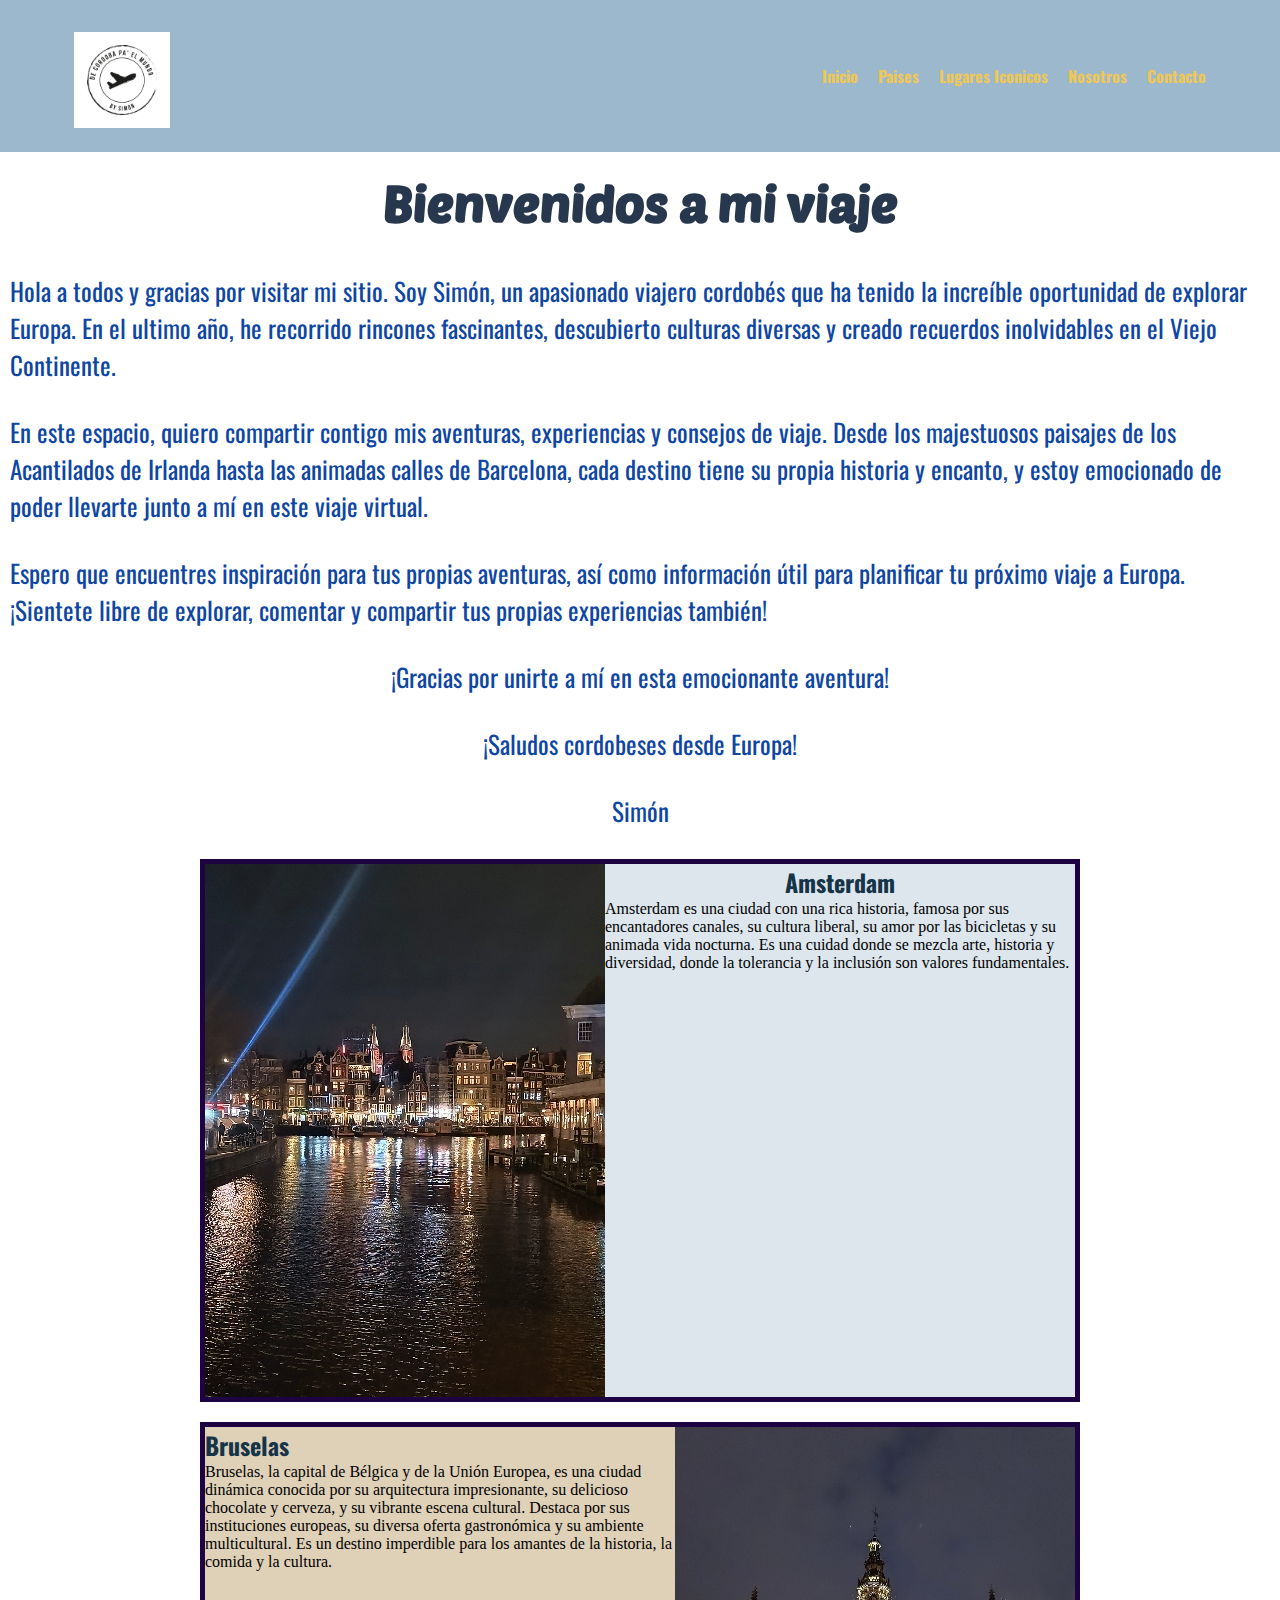
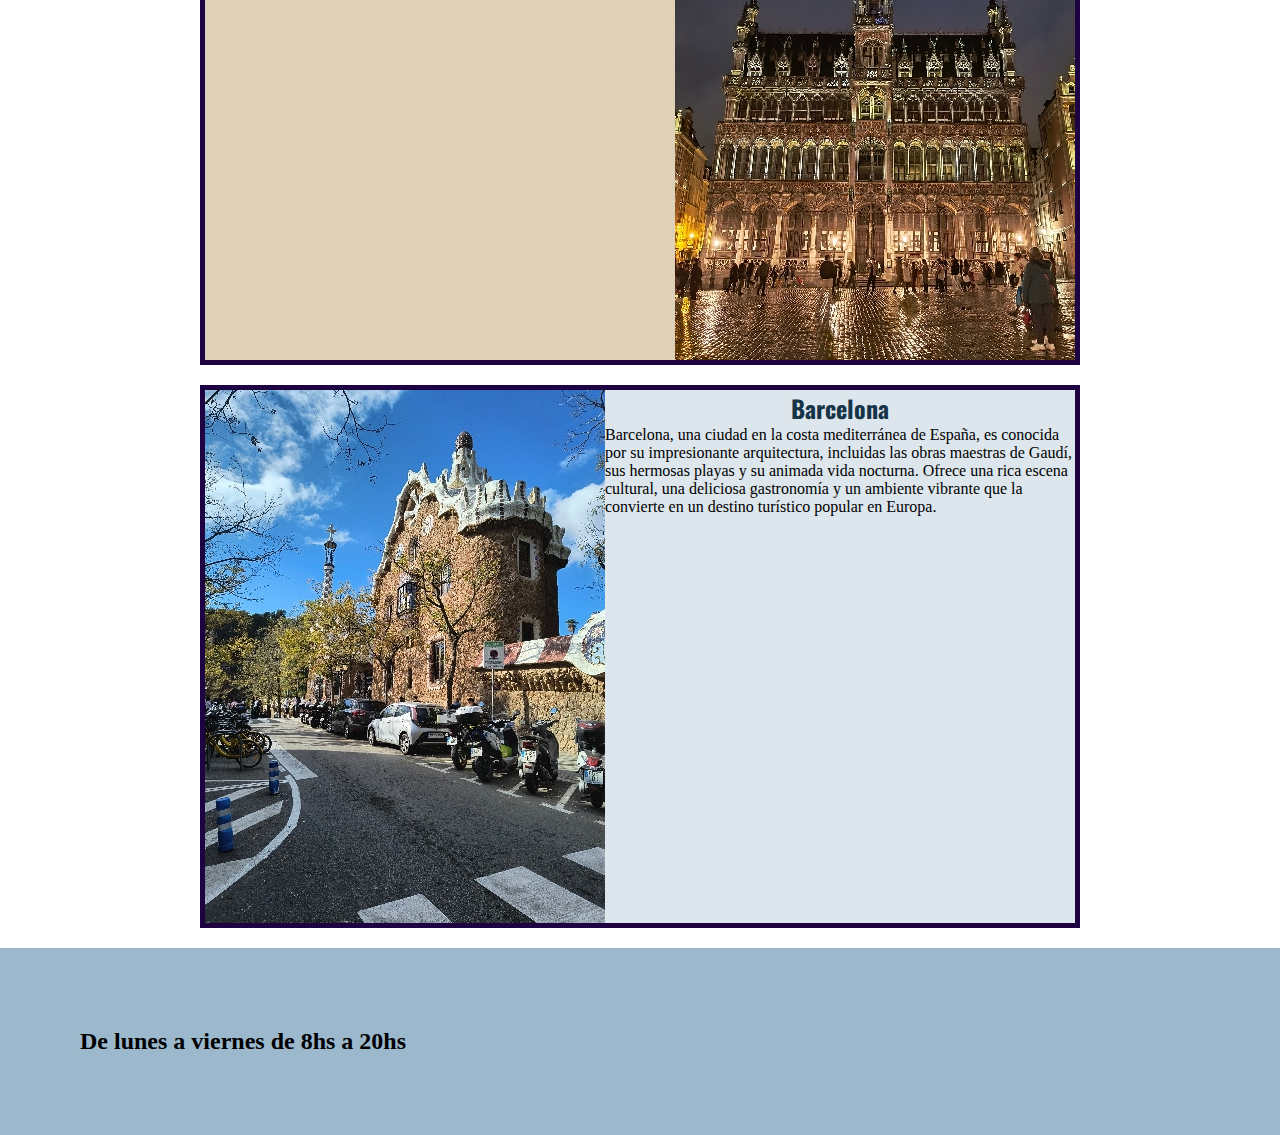
==== index.html @ faad29b2 "first commit" ====
<!DOCTYPE html>
<html lang="en">
<head>
    <meta charset="UTF-8">
    <meta name="viewport" content="width=device-width, initial-scale=1.0">
    <link rel="stylesheet" href="estilos/style.css">
    <link rel="preconnect" href="https://fonts.googleapis.com">
    <link rel="preconnect" href="https://fonts.gstatic.com" crossorigin>
    <link href="https://fonts.googleapis.com/css2?family=Oswald:wght@200..700&display=swap" rel="stylesheet">
    <link rel="preconnect" href="https://fonts.googleapis.com">
    <link rel="preconnect" href="https://fonts.gstatic.com" crossorigin>
    <link href="https://fonts.googleapis.com/css2?family=Oswald:wght@200..700&family=Poetsen+One&display=swap" rel="stylesheet">
    <title> De Cordoba pa' el mundo</title>
</head>
<body>
    <header>
        <nav>
            
            <a href="index.html">
                <img  class="logo" src="img/logo.png" alt="Bootstrap" width="50" height="50">
            </a>
            <ul class="navbar">
                <li>
                    <a href="index.html">Inicio</a>
                </li>
                <li>
                    <a href="secciones/paises.html">Paises</a>
                </li>
                <li>
                    <a href="secciones/lugaresIconicos.html">Lugares Iconicos</a>
                </li>
                <li>
                    <a href="secciones/nosotros.html">Nosotros</a>
                </li>
                <li>
                    <a href="secciones/contacto.html">Contacto</a>
                </li>
            </ul>
        </nav>
    </header>
    <main>
        <section>
            <h1 class="tituloInicio">Bienvenidos a mi viaje</h1>
            <p class="parrafoInicio">Hola a todos y gracias por visitar mi sitio. Soy Simón, un apasionado viajero cordobés que ha tenido la increíble oportunidad de explorar Europa. En el ultimo año, he recorrido rincones fascinantes, descubierto culturas diversas y creado recuerdos inolvidables en el Viejo Continente.

            <p class="parrafoInicio">En este espacio, quiero compartir contigo mis aventuras, experiencias y consejos de viaje. Desde los majestuosos paisajes de los Acantilados de Irlanda hasta las animadas calles de Barcelona, cada destino tiene su propia historia y encanto, y estoy emocionado de poder llevarte junto a mí en este viaje virtual.</p>
            
            <p class="parrafoInicio">Espero que encuentres inspiración para tus propias aventuras, así como información útil para planificar tu próximo viaje a Europa. ¡Sientete libre de explorar, comentar y compartir tus propias experiencias también!
            
            <p class="parrafoInicio">¡Gracias por unirte a mí en esta emocionante aventura!
            
            <p class="parrafoInicio">¡Saludos cordobeses desde Europa!
            
            <p class="parrafoInicio">Simón</p>
        </section>
        <section class="inicioConteiner">
            <div class="inicioCard">
                <img src="./img/Amsterdam.jpg" alt="">
                <div>
                    <h2 class="tituloPais">Amsterdam</h2>
                    <p>Amsterdam es una ciudad con una rica historia, famosa por sus encantadores canales, su cultura liberal, su amor por las bicicletas y su animada vida nocturna. Es una cuidad donde se mezcla arte, historia y diversidad, donde la tolerancia y la inclusión son valores fundamentales.</p>
                </div>
            </div>
        </section>
        <section class="inicioConteiner">
            <div class="inicioDerecha">
                <img src="./img/Bruselas.jpg" alt="">
                <div>
                    <h2 class="tituloPais">Bruselas</h2>
                    <p>Bruselas, la capital de Bélgica y de la Unión Europea, es una ciudad dinámica conocida por su arquitectura impresionante, su delicioso chocolate y cerveza, y su vibrante escena cultural. Destaca por sus instituciones europeas, su diversa oferta gastronómica y su ambiente multicultural. Es un destino imperdible para los amantes de la historia, la comida y la cultura.</p>
                </div>
            </div>
        </section>
        <section class="inicioConteiner">
            <div class="inicioCard">
                <img src="./img/CasaGaudi.jpg" alt="">
                <div>
                    <h2 class="tituloPais" >Barcelona</h2>
                    <p>Barcelona, una ciudad en la costa mediterránea de España, es conocida por su impresionante arquitectura, incluidas las obras maestras de Gaudí, sus hermosas playas y su animada vida nocturna. Ofrece una rica escena cultural, una deliciosa gastronomía y un ambiente vibrante que la convierte en un destino turístico popular en Europa.</p>
                </div>
            </div>
        </section>
        
    </main>
    <footer>
        <H2>De lunes a viernes de 8hs a 20hs</H2>
    </footer>
    
    
</body>
</html>
---- estilos/style.css ----
*{
    padding: 0;
    margin: 0;
}

/* 1rem = 16px */

/* navbar */

nav{
    background-color: rgb(155, 184, 205);
    padding: 4rem;
}

.navbar{
    display: flex;
    justify-content: flex-end;
}

.navbar li{
    margin: 0 10px;
}

ul{
    list-style-type: none;
}

a{
    font-family: "Oswald", sans-serif;
    text-decoration: none;
    color: rgb(238, 199, 89);
    font-optical-sizing: auto;
    font-weight:bolder;
    font-style:normal;
}

.logo{
    display: flex;
    justify-content: center;
    position: absolute;
    width: 6rem;
    height: 6rem;
    top: 2rem;
    margin: 0 10px;
}

/* Inicio */

.tituloInicio{
    display: flex;
    justify-content: center;
    padding: 20px;
    font-family: "Poetsen One", sans-serif;
    color: rgb(39, 55, 77);
    font-size: 50px;
    font-style: normal;
}

.parrafoInicio{
    display: flex;
    justify-content: center;
    padding: 10px;
    font-family: "Oswald", sans-serif;
    color: rgb(14, 70, 163);
    font-size: 25px;
    margin-top: 10px;
}

main{
    background-color: white;
}

.tituloPais{
    font-family: "Oswald", sans-serif;
    align-self: center;
    color:rgb(21, 52, 72);
}

.inicioConteiner{
    border: solid 5px rgb(30, 3, 66);
    margin: 20px;
    margin-left: 200px;
    margin-right: 200px;
}

.inicioCard{
    display: flex;
    background-color: rgb(221, 230, 237);
}

.inicioCard div{
    display: flex;
    flex-direction: column;
}

.inicioDerecha{
    display: flex;
    flex-direction: row-reverse;
    justify-content: flex-end;
    background-color: rgb(223, 208, 184);
}

/* paises */

.cardConteiner{
    display: grid;
    grid-template-columns: 1fr 1fr 1fr;
    grid-template-rows: 1fr 1fr 1fr;
    padding: 2rem;
}

.header{
    grid-area: header;
}



.footer{
    grid-area: footer;
}

.card{
    display: flex;
    flex-direction: column;
    align-self: center;
    justify-self: center;
    width: 150px;
    padding: 1rem 2rem;
    margin: 1rem;
    background-color: rgb(148, 137, 121);
    border-radius: 15px;
    font-family: 'Segoe UI', Tahoma, Geneva, Verdana, sans-serif;
    font-weight: lighter;
}
.imgPais{
    border-radius: 100%;
}

.imgPaisEspana{
    border-radius: 100%;
}

.nombrePais{
    font-family: Georgia, 'Times New Roman', Times, serif;
    color: black;
    font-style: normal;
    margin-top: 1rem;
    text-align: center;
}


footer{
    background-color: rgb(155, 184, 205);
    padding: 80px;
    margin-bottom: 0;
}
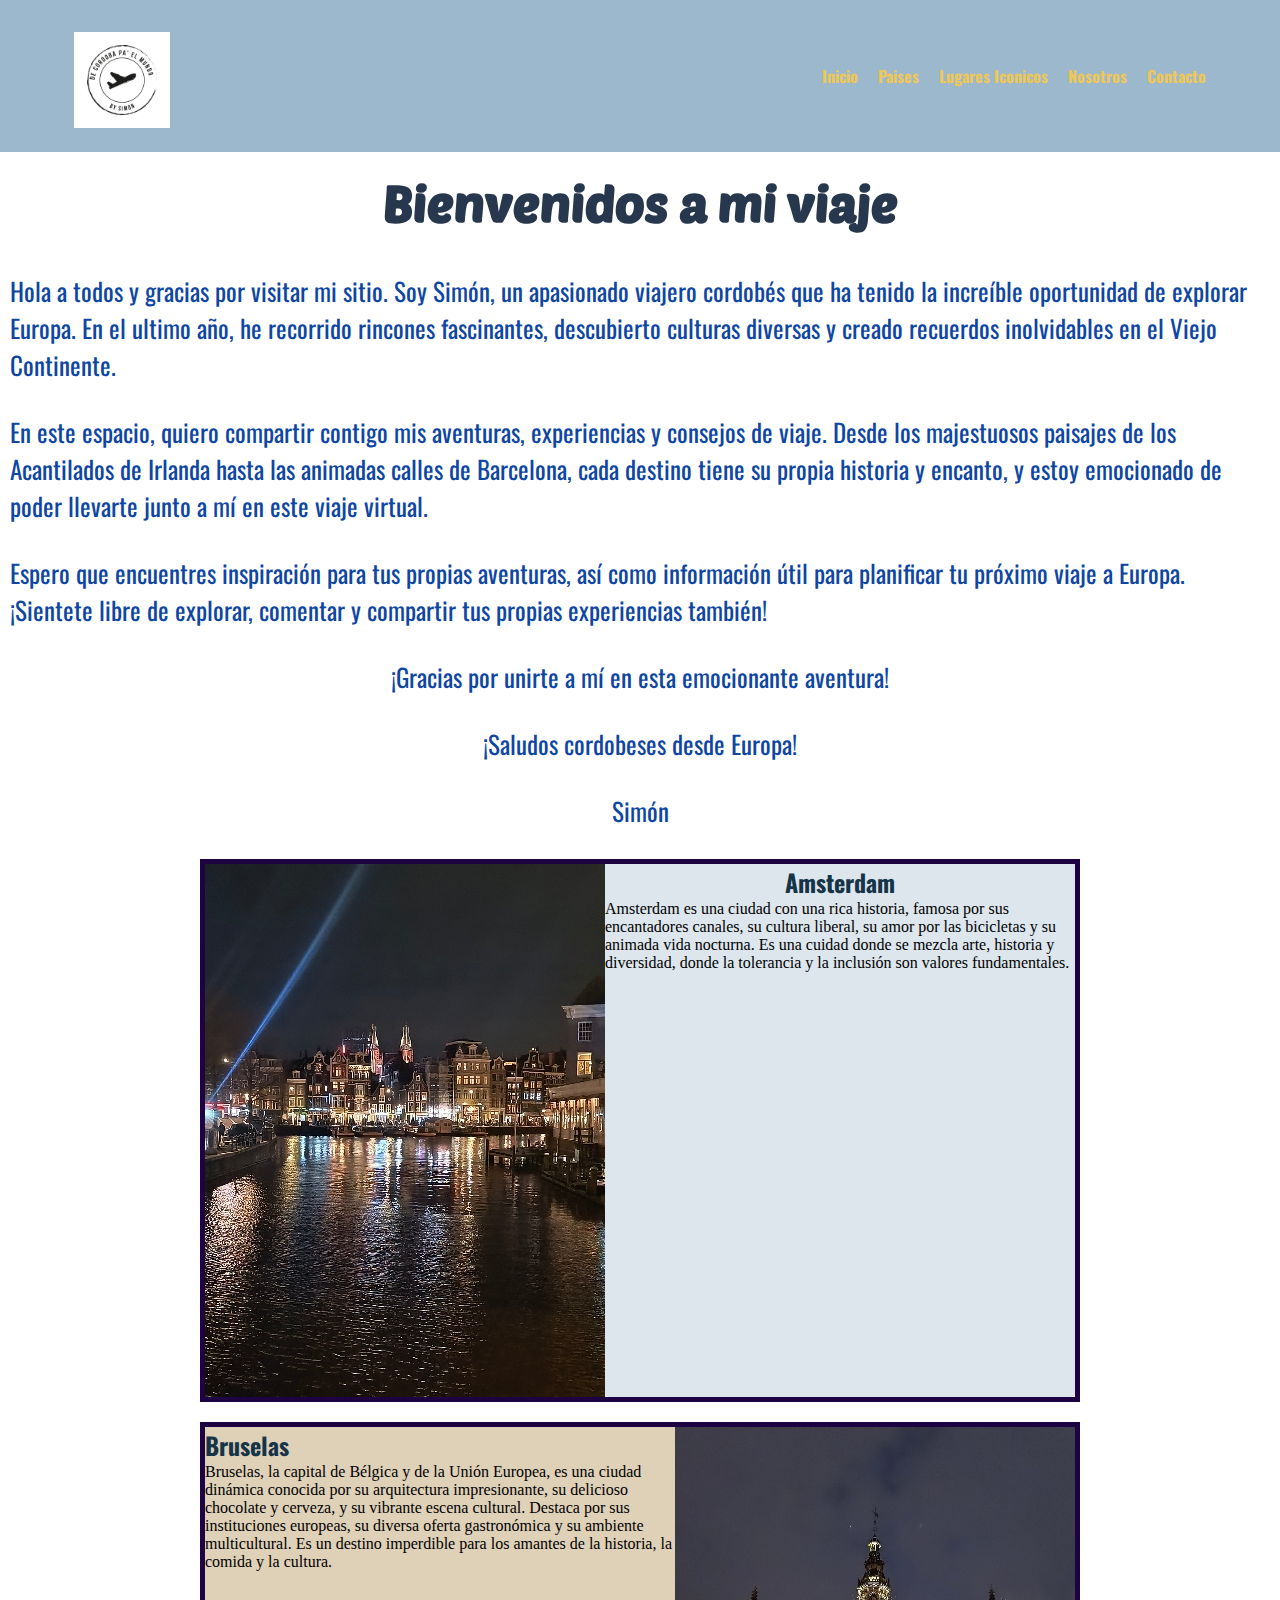
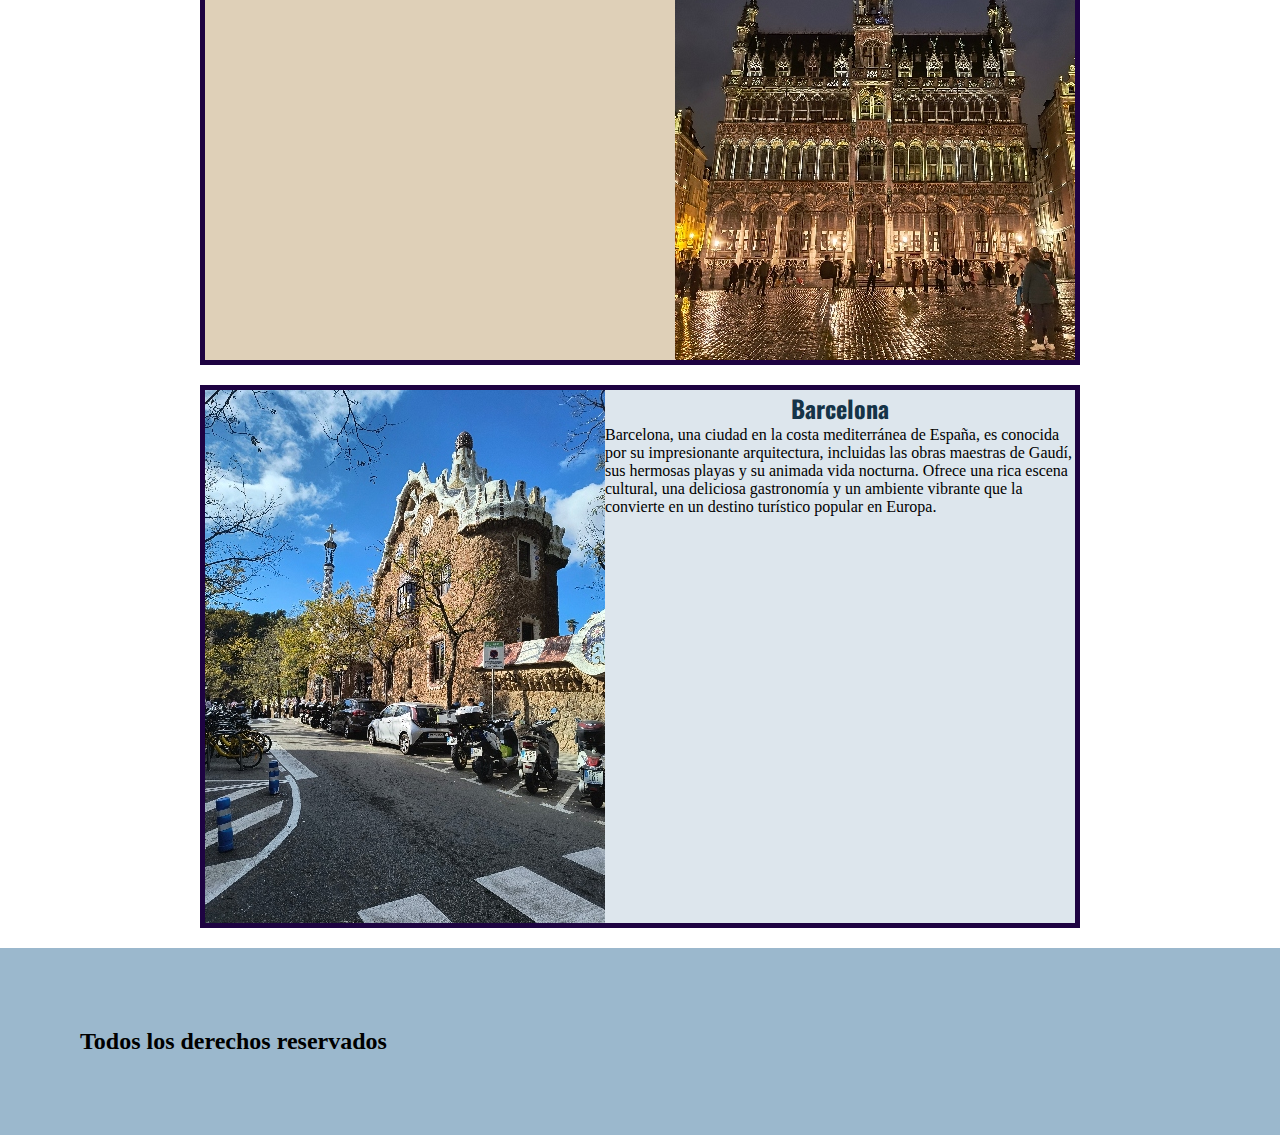
==== commit 538acda7: "actualizacion footer" ====
--- a/index.html
+++ b/index.html
@@ -83,7 +83,7 @@
         
     </main>
     <footer>
-        <H2>De lunes a viernes de 8hs a 20hs</H2>
+        <H2>Todos los derechos reservados</H2>
     </footer>
     
     
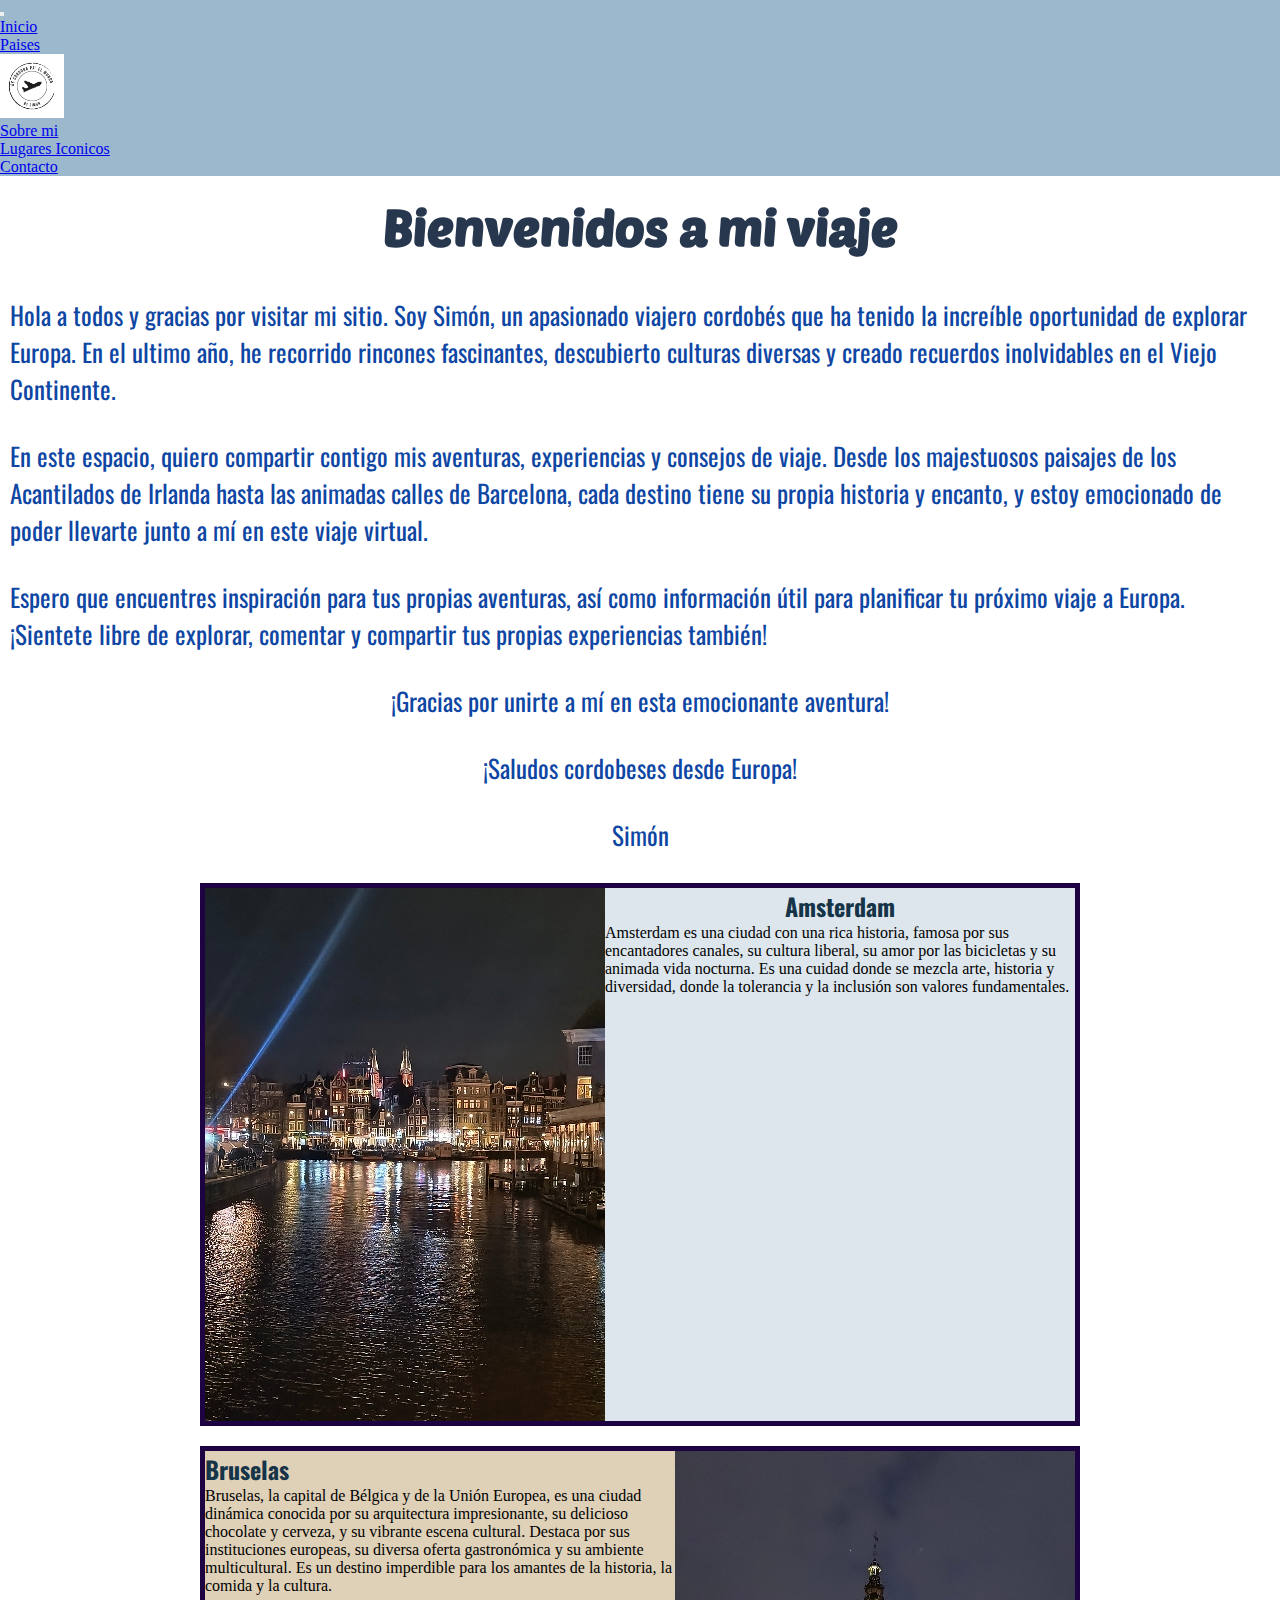
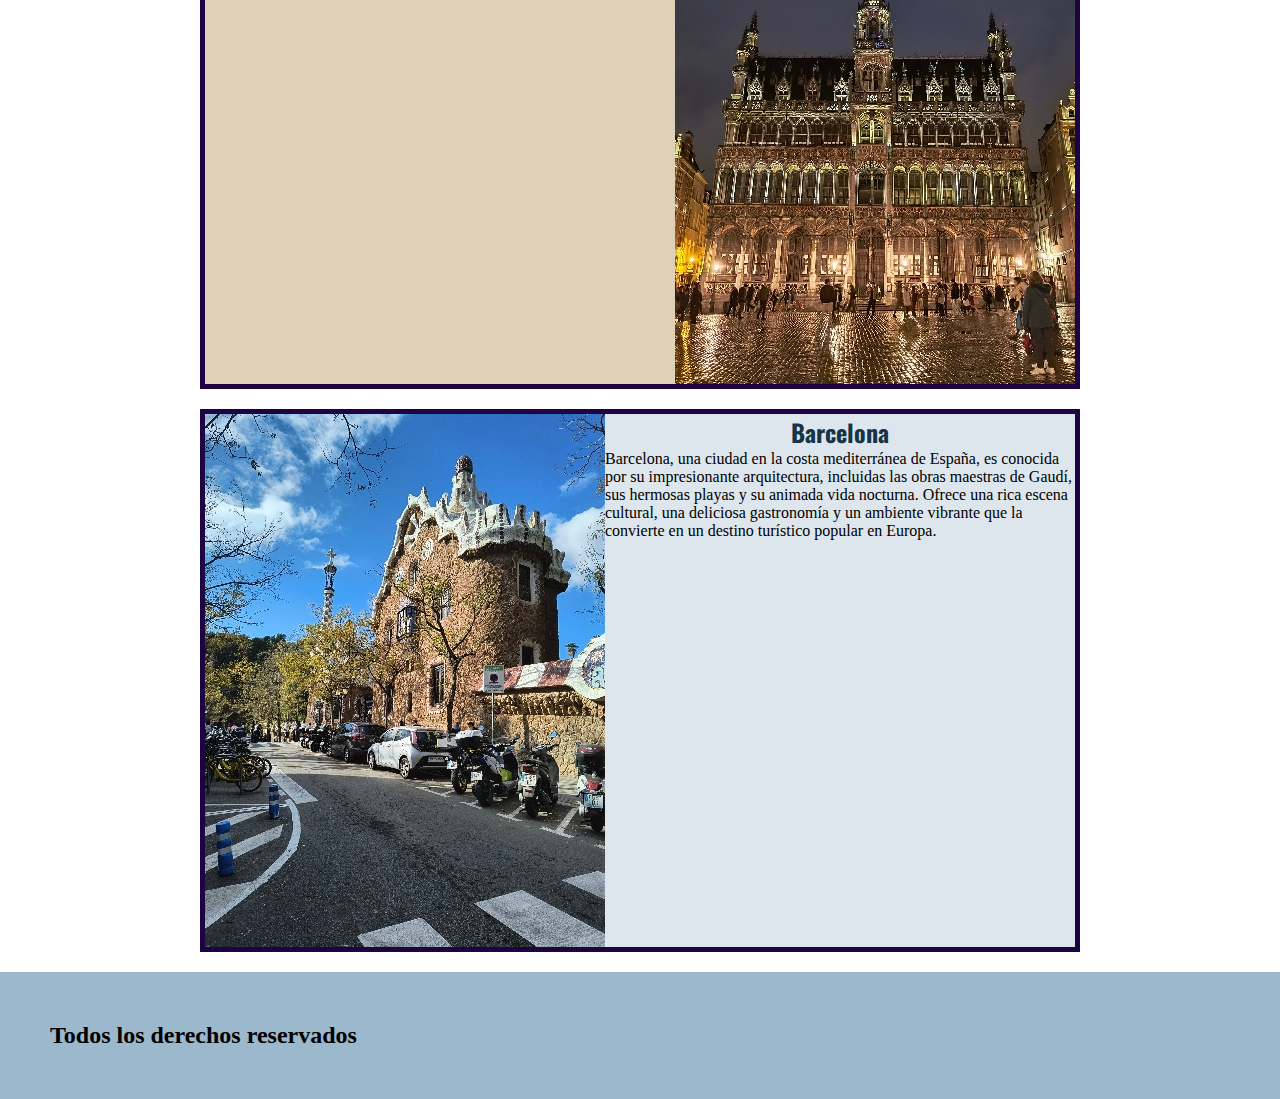
==== commit 8c9a529a: "modificando navbar" ====
--- a/index.html
+++ b/index.html
@@ -3,6 +3,8 @@
 <head>
     <meta charset="UTF-8">
     <meta name="viewport" content="width=device-width, initial-scale=1.0">
+    <link href="https://cdn.jsdelivr.net/npm/bootstrap@5.0.2/dist/css/bootstrap.min.css" rel="stylesheet" integrity="sha384-EVSTQN3/azprG1Anm3QDgpJLIm9Nao0Yz1ztcQTwFspd3yD65VohhpuuCOmLASjC" crossorigin="anonymous">
+
     <link rel="stylesheet" href="estilos/style.css">
     <link rel="preconnect" href="https://fonts.googleapis.com">
     <link rel="preconnect" href="https://fonts.gstatic.com" crossorigin>
@@ -14,28 +16,36 @@
 </head>
 <body>
     <header>
-        <nav>
-            
-            <a href="index.html">
-                <img  class="logo" src="img/logo.png" alt="Bootstrap" width="50" height="50">
-            </a>
-            <ul class="navbar">
-                <li>
-                    <a href="index.html">Inicio</a>
+        <nav class="navbar navbar-expand-md navbar-light navColor">
+            <div class="container-fluid">
+            <button class="navbar-toggler order-2 order-md-1" type="button" data-bs-toggle="collapse" data-bs-target=".navbar-collapse" aria-controls="navbarNav" aria-expanded="false" aria-label="Toggle navigation">
+                <span class="navbar-toggler-icon"></span>
+            </button>
+            <div class="collapse navbar-collapse order-3 order-md-2" id="navbar-left">
+                <ul class="navbar-nav me-auto">
+                <li class="nav-item">
+                    <a class="nav-link active" aria-current="page" href="index.html">Inicio</a>
                 </li>
-                <li>
-                    <a href="secciones/paises.html">Paises</a>
+                <li class="nav-item">
+                    <a class="nav-link" href="secciones/paises.html">Paises</a>
                 </li>
-                <li>
-                    <a href="secciones/lugaresIconicos.html">Lugares Iconicos</a>
+                </ul>
+            </div>
+            <a class="navbar-brand order-1 order-md-3" href="index.html"><img src="img/logo.png" alt="logo"></a>
+            <div class="collapse navbar-collapse order-4 order-md-4" id="navbar-right">
+                <ul class="navbar-nav ms-auto">
+                <li class="nav-item">
+                    <a class="nav-link" href="secciones/nosotros.html">Sobre mi</a>
                 </li>
-                <li>
-                    <a href="secciones/nosotros.html">Nosotros</a>
+                <li class="nav-item">
+                    <a class="nav-link" href="secciones/lugaresIconicos.html">Lugares Iconicos</a>
                 </li>
-                <li>
-                    <a href="secciones/contacto.html">Contacto</a>
+                <li class="nav-item">
+                    <a class="nav-link disabled" href="secciones/contacto.html" tabindex="-1" aria-disabled="true">Contacto</a>
                 </li>
-            </ul>
+                </ul>
+            </div>
+            </div>
         </nav>
     </header>
     <main>
@@ -85,7 +95,6 @@
     <footer>
         <H2>Todos los derechos reservados</H2>
     </footer>
-    
-    
+    <script src="https://cdn.jsdelivr.net/npm/bootstrap@5.0.2/dist/js/bootstrap.bundle.min.js" integrity="sha384-MrcW6ZMFYlzcLA8Nl+NtUVF0sA7MsXsP1UyJoMp4YLEuNSfAP+JcXn/tWtIaxVXM" crossorigin="anonymous"></script>
 </body>
 </html>--- a/estilos/style.css
+++ b/estilos/style.css
@@ -7,41 +7,13 @@
 
 /* navbar */
 
-nav{
-    background-color: rgb(155, 184, 205);
-    padding: 4rem;
+.navbar-brand img{
+    height: 4rem;
+    width: auto;
 }
 
-.navbar{
-    display: flex;
-    justify-content: flex-end;
-}
-
-.navbar li{
-    margin: 0 10px;
-}
-
-ul{
-    list-style-type: none;
-}
-
-a{
-    font-family: "Oswald", sans-serif;
-    text-decoration: none;
-    color: rgb(238, 199, 89);
-    font-optical-sizing: auto;
-    font-weight:bolder;
-    font-style:normal;
-}
-
-.logo{
-    display: flex;
-    justify-content: center;
-    position: absolute;
-    width: 6rem;
-    height: 6rem;
-    top: 2rem;
-    margin: 0 10px;
+.navColor{
+    background-color: rgb(155, 184, 205);
 }
 
 /* Inicio */
@@ -151,6 +123,6 @@
 
 footer{
     background-color: rgb(155, 184, 205);
-    padding: 80px;
+    padding: 50px;
     margin-bottom: 0;
 }
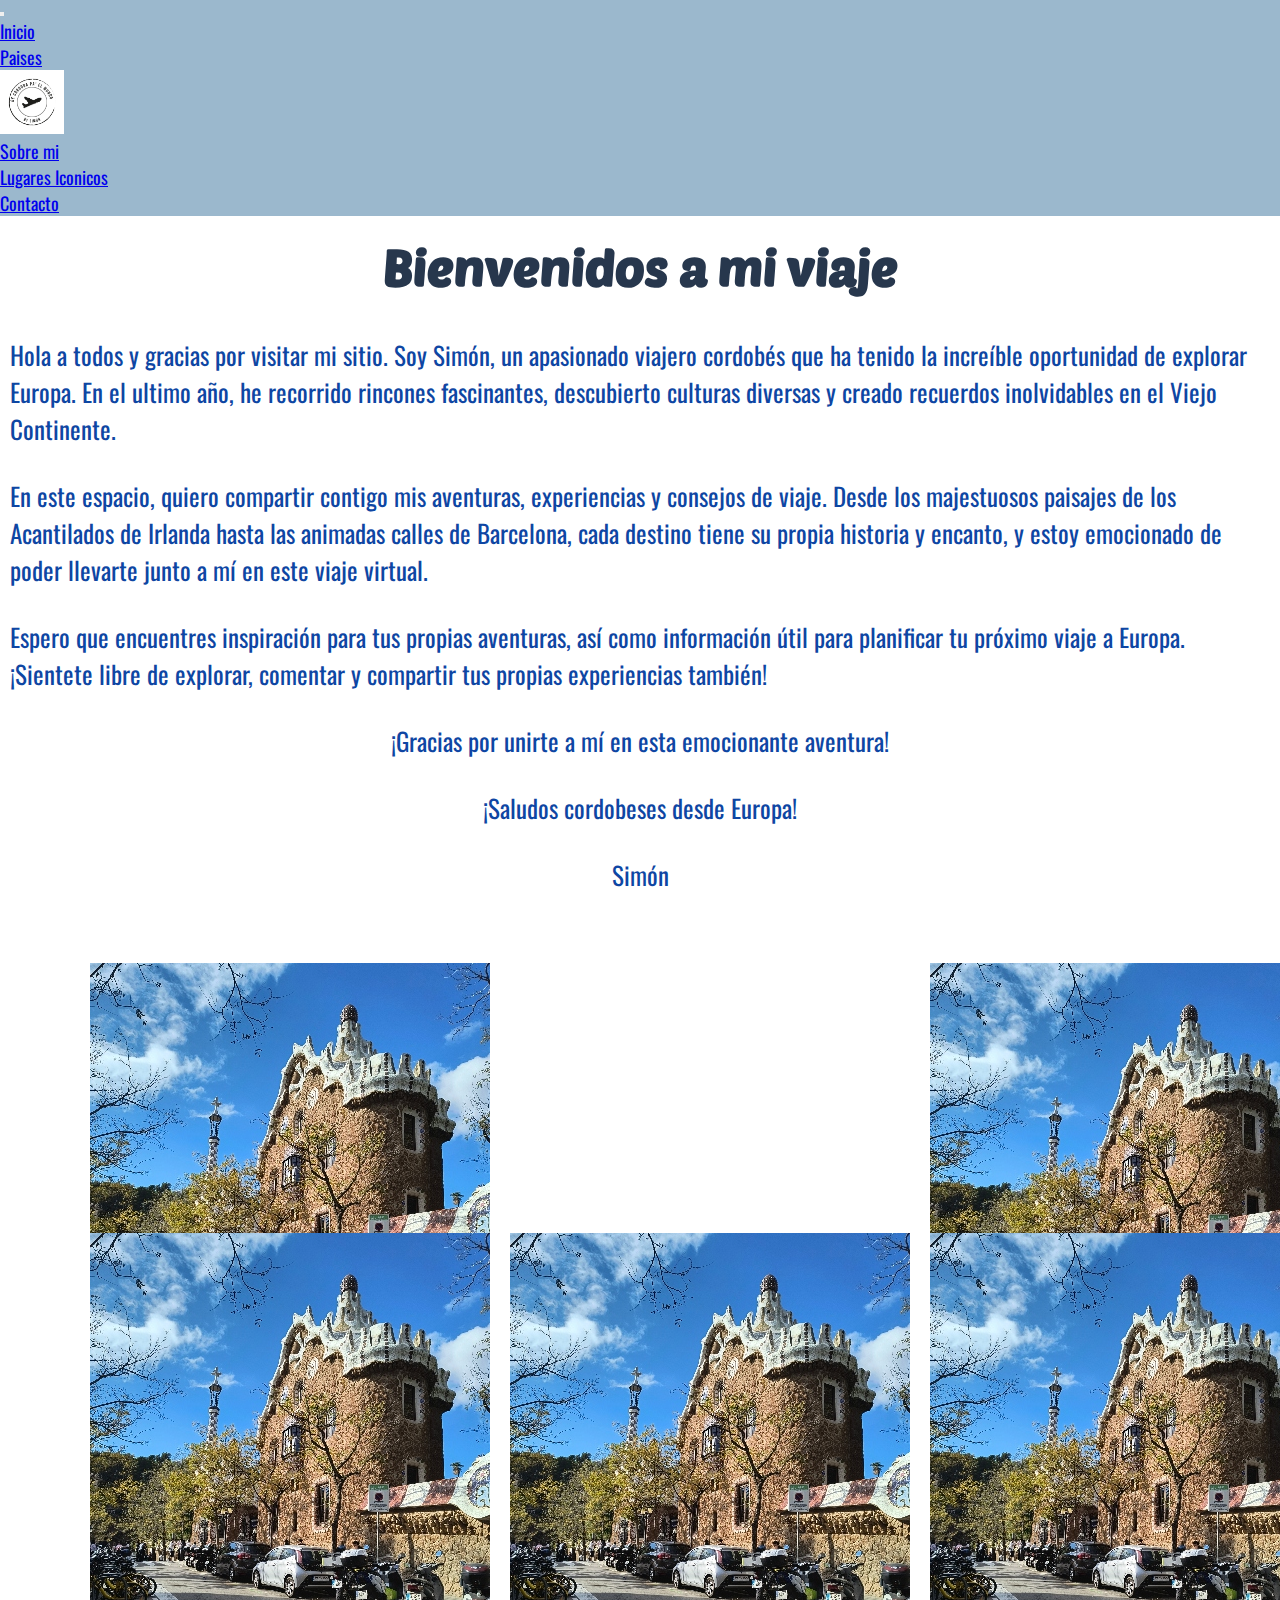
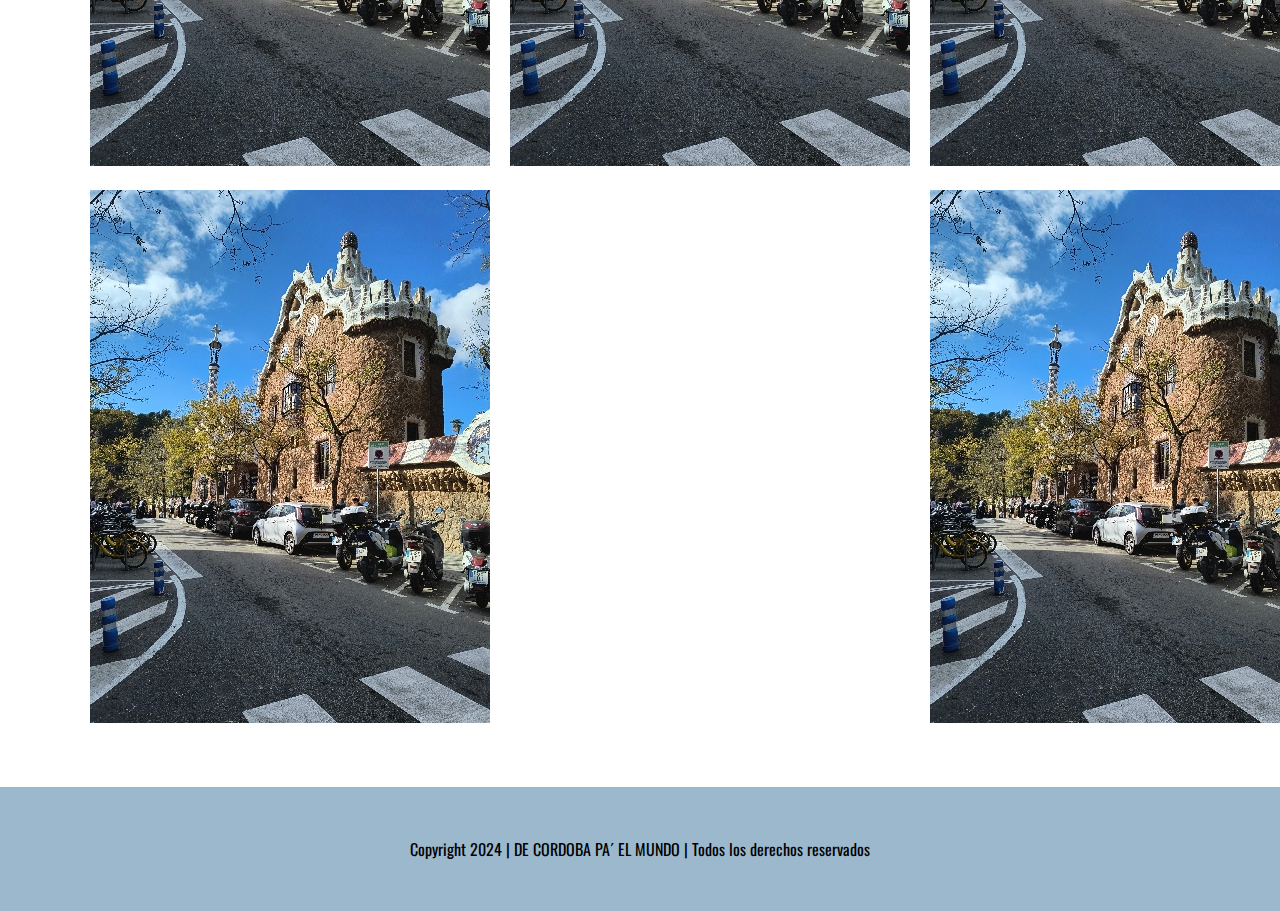
==== commit 0b412370: "modificando-index y lugares iconicos" ====
--- a/index.html
+++ b/index.html
@@ -54,16 +54,16 @@
             <p class="parrafoInicio">Hola a todos y gracias por visitar mi sitio. Soy Simón, un apasionado viajero cordobés que ha tenido la increíble oportunidad de explorar Europa. En el ultimo año, he recorrido rincones fascinantes, descubierto culturas diversas y creado recuerdos inolvidables en el Viejo Continente.
 
             <p class="parrafoInicio">En este espacio, quiero compartir contigo mis aventuras, experiencias y consejos de viaje. Desde los majestuosos paisajes de los Acantilados de Irlanda hasta las animadas calles de Barcelona, cada destino tiene su propia historia y encanto, y estoy emocionado de poder llevarte junto a mí en este viaje virtual.</p>
-            
+
             <p class="parrafoInicio">Espero que encuentres inspiración para tus propias aventuras, así como información útil para planificar tu próximo viaje a Europa. ¡Sientete libre de explorar, comentar y compartir tus propias experiencias también!
-            
+
             <p class="parrafoInicio">¡Gracias por unirte a mí en esta emocionante aventura!
-            
+
             <p class="parrafoInicio">¡Saludos cordobeses desde Europa!
-            
+
             <p class="parrafoInicio">Simón</p>
         </section>
-        <section class="inicioConteiner">
+        <!-- <section class="inicioConteiner">
             <div class="inicioCard">
                 <img src="./img/Amsterdam.jpg" alt="">
                 <div>
@@ -89,11 +89,63 @@
                     <p>Barcelona, una ciudad en la costa mediterránea de España, es conocida por su impresionante arquitectura, incluidas las obras maestras de Gaudí, sus hermosas playas y su animada vida nocturna. Ofrece una rica escena cultural, una deliciosa gastronomía y un ambiente vibrante que la convierte en un destino turístico popular en Europa.</p>
                 </div>
             </div>
-        </section>
-        
+        </section> -->
+        <div class="container-img">
+            <div class="box-img">
+                <a href="">
+                    <figure>
+                        <img src="img/CasaGaudi.jpg" alt="imagen-galeria">
+                    </figure>
+                </a>
+            </div>
+            <div class="box-img">
+                <a href="">
+                    <figure>
+                        <img src="img/CasaGaudi.jpg" alt="imagen-galeria">
+                    </figure>
+                </a>
+            </div>
+            <div class="box-img">
+                <a href="">
+                    <figure>
+                        <img src="img/CasaGaudi.jpg" alt="imagen-galeria">
+                    </figure>
+                </a>
+            </div>
+            <div class="box-img">
+                <a href="">
+                    <figure>
+                        <img src="img/CasaGaudi.jpg" alt="imagen-galeria">
+                    </figure>
+                </a>
+            </div>
+            <div class="box-img">
+                <a href="">
+                    <figure>
+                        <img src="img/CasaGaudi.jpg" alt="imagen-galeria">
+                    </figure>
+                </a>
+            </div>
+            <div class="box-img">
+                <a href="">
+                    <figure>
+                        <img src="img/CasaGaudi.jpg" alt="imagen-galeria">
+                    </figure>
+                </a>
+            </div>
+            <div class="box-img">
+                <a href="">
+                    <figure>
+                        <img src="img/CasaGaudi.jpg" alt="imagen-galeria">
+                    </figure>
+                </a>
+            </div>
+        </div>
+
     </main>
     <footer>
-        <H2>Todos los derechos reservados</H2>
+        <p class="copyRight">Copyright 2024  | DE CORDOBA PA´ EL MUNDO | Todos los derechos reservados</p>
+
     </footer>
     <script src="https://cdn.jsdelivr.net/npm/bootstrap@5.0.2/dist/js/bootstrap.bundle.min.js" integrity="sha384-MrcW6ZMFYlzcLA8Nl+NtUVF0sA7MsXsP1UyJoMp4YLEuNSfAP+JcXn/tWtIaxVXM" crossorigin="anonymous"></script>
 </body>
--- a/estilos/style.css
+++ b/estilos/style.css
@@ -14,6 +14,11 @@
 
 .navColor{
     background-color: rgb(155, 184, 205);
+}
+
+li{
+    font-family: "Oswald", sans-serif;
+    font-size: large; 
 }
 
 /* Inicio */
@@ -120,9 +125,47 @@
     text-align: center;
 }
 
+/* lugares iconicos */
+
+.container-img{
+    width: 100%;
+    max-width: 1100px;
+    margin: auto;
+    margin-top: 60px;
+    margin-bottom:60px ;
+    display: grid;
+    grid-template-columns: repeat(3, 1fr) ;
+    grid-template-rows:250px;
+    grid-gap: 20px;
+}
+
+.container-img .box-img figure{
+    width: 100%;
+    height: 100%;
+}
+
+.conteiner-img .box-img img{
+    width: 100%;
+    height: 100%;
+    object-fit: cover;
+}
+
+.container-img .box-img:nth-child(1){
+    grid-column-start: span 2;
+}
+
+.container-img .box-img:nth-child(4){
+    grid-row-start: span 2;
+}
+/* footer */
 
 footer{
     background-color: rgb(155, 184, 205);
     padding: 50px;
     margin-bottom: 0;
 }
+
+.copyRight{
+    font-family: "Oswald", sans-serif;
+    text-align: center;
+}
